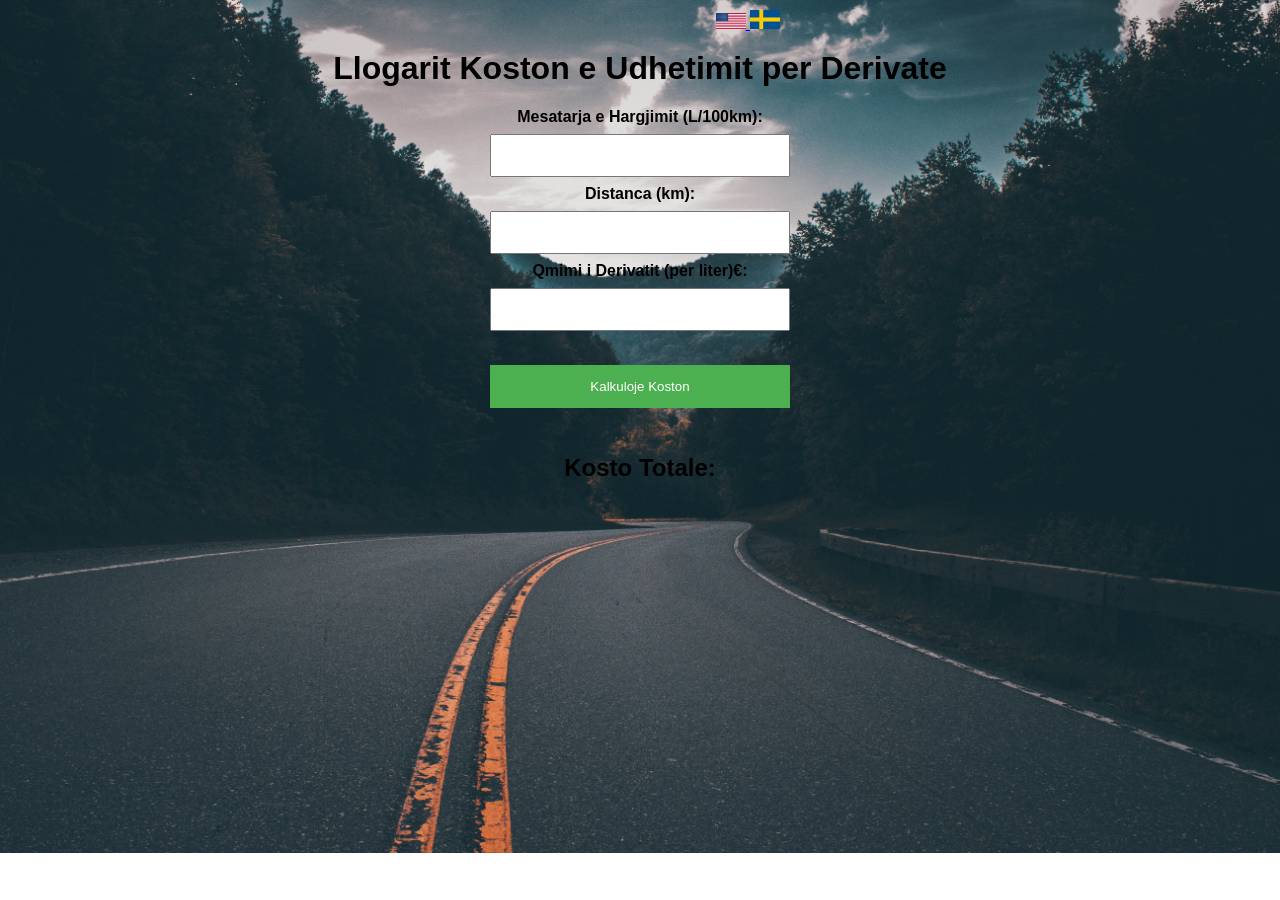
==== gasconsumcalc2.html @ e4bf7f94 "Add files via upload" ====
<!DOCTYPE html>
<html>

<head>
    <title>Llogarit Koston e Udhetimit per Derivate</title>
    <link rel="stylesheet" type="text/css" href="gasconsumcalc2.css">
</head>

<body>
    <h1>Llogarit Koston e Udhetimit per Derivate</h1>
    <form>
        <label for="avg-consumption">Mesatarja e Hargjimit (L/100km):</label>
        <input type="number" id="avg-consumption" name="avg-consumption" step="0.1">
        <br>
        <label for="distance">Distanca (km):</label>
        <input type="number" id="distance" name="distance">
        <br>
        <label for="gas-price">Qmimi i Derivatit (per liter)€:</label>
        <input type="number" id="gas-price" name="gas-price" step="0.01">
        <br><br>
        <button type="button" onclick="calculateCost()">Kalkuloje Koston</button>
    </form>
    <br>
    <h2>Kosto Totale: <span id="total-cost"></span></h2>
    <div id="flag-icon">
        <a href="gasconsumcalc.html">
            <img src="Flag_of_the_United_States.png" alt="Albanian Flag Icon">
        <a href="gasconsumcalc3.html">
            <img src="Flag of Sweden.png" alt="Sweden Flag Icon">
        </a>    
        </a>



        <script src="gasconsumcalc2.js"></script>
</body>

</html>
---- gasconsumcalc2.css ----
body {
    font-family: Arial, sans-serif;
    text-align: center;
    background-image: url("jake-blucker-OJX7gIU3E6U-unsplash.jpg");
    background-repeat: no-repeat;
    background-size: cover;
}

h1 {
    margin-top: 50px;
}

form {
    margin: 0 auto;
    width: 300px;
}

label {
    font-weight: bold;
}

input[type="number"] {
    width: 100%;
    padding: 12px 20px;
    margin: 8px 0;
    box-sizing: border-box;
}

button {
    width: 100%;
    background-color: #4CAF50;
    color: white;
    padding: 14px 20px;
    margin: 8px 0;
    border: none;
    cursor: pointer;
}

button:hover {
    background-color: #45a049;
}

#total-cost {
    color: #4CAF50;
}

#flag-icon {
    position: absolute;
    top: 10px;
    right: 500px;

}

#flag-icon img {
    max-width: 30px;
    max-height: 30px;
}
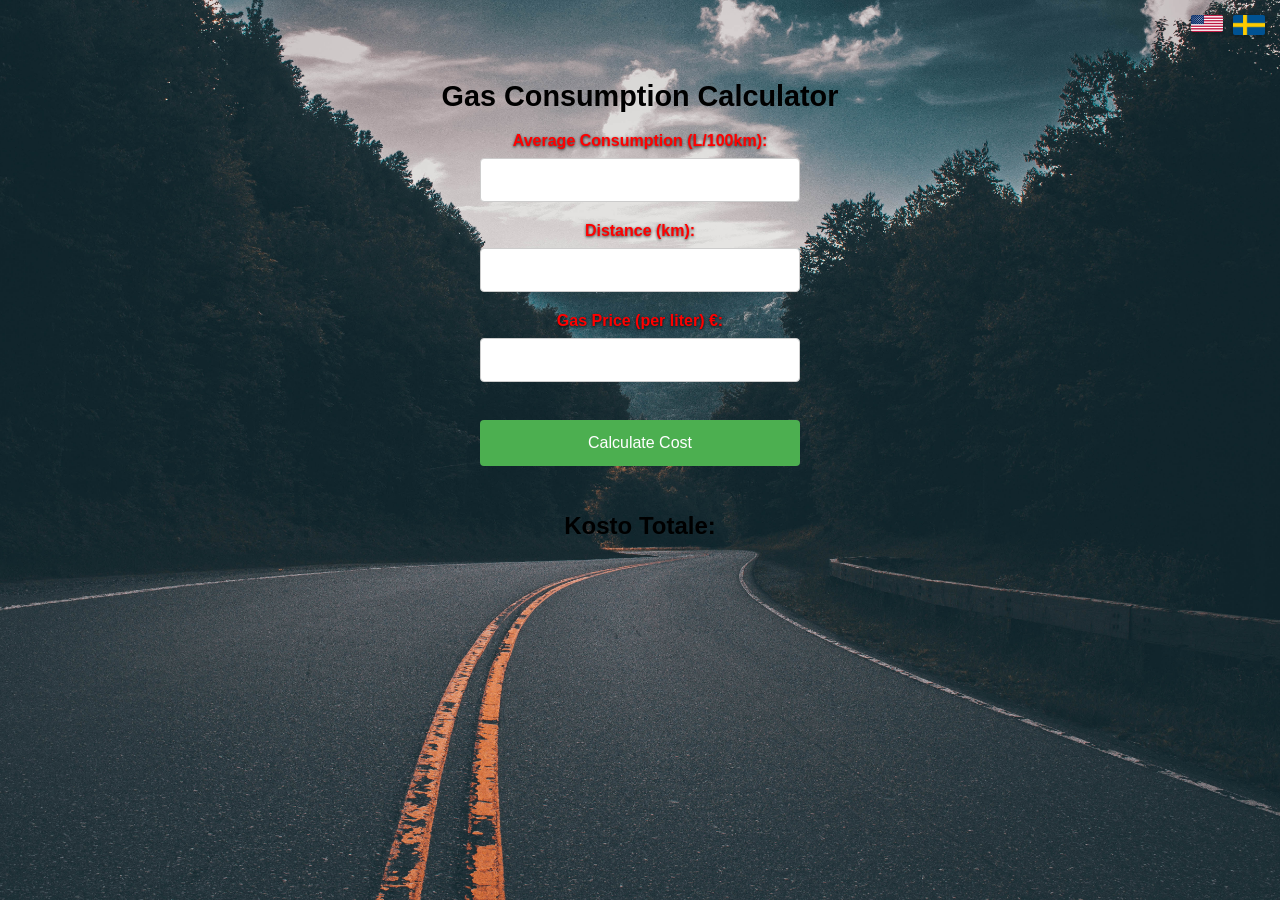
==== commit 95b973d5: "Update gasconsumcalc2.html" ====
--- a/gasconsumcalc2.html
+++ b/gasconsumcalc2.html
@@ -1,30 +1,32 @@
 <!DOCTYPE html>
-<html>
+<html lang="en">
 
 <head>
-    <title>Llogarit Koston e Udhetimit per Derivate</title>
-    <link rel="stylesheet" type="text/css" href="gasconsumcalc2.css">
+    <meta charset="UTF-8">
+    <meta name="viewport" content="width=device-width, initial-scale=1.0">
+    <title>Gas Consumption Calculator</title>
+    <link rel="stylesheet" type="text/css" href="gasconsumcalc.css">
 </head>
 
 <body>
-    <h1>Llogarit Koston e Udhetimit per Derivate</h1>
+    <h1>Gas Consumption Calculator</h1>
     <form>
-        <label for="avg-consumption">Mesatarja e Hargjimit (L/100km):</label>
-        <input type="number" id="avg-consumption" name="avg-consumption" step="0.1">
+        <label for="avg-consumption">Average Consumption (L/100km):</label>
+        <input type="number" id="avg-consumption" name="avg-consumption" step="0.1" inputmode="decimal">
         <br>
-        <label for="distance">Distanca (km):</label>
-        <input type="number" id="distance" name="distance">
+        <label for="distance">Distance (km):</label>
+        <input type="number" id="distance" name="distance" inputmode="decimal">
         <br>
-        <label for="gas-price">Qmimi i Derivatit (per liter)€:</label>
-        <input type="number" id="gas-price" name="gas-price" step="0.01">
+        <label for="gas-price">Gas Price (per liter) €:</label>
+        <input type="number" id="gas-price" name="gas-price" step="0.01" inputmode="decimal">
         <br><br>
-        <button type="button" onclick="calculateCost()">Kalkuloje Koston</button>
+        <button type="button" onclick="calculateCost()">Calculate Cost</button>
     </form>
     <br>
     <h2>Kosto Totale: <span id="total-cost"></span></h2>
     <div id="flag-icon">
-        <a href="gasconsumcalc.html">
-            <img src="Flag_of_the_United_States.png" alt="Albanian Flag Icon">
+        <a href="index.html">
+            <img src="Flag_of_the_United_States.png" alt="United States Flag Icon">
         <a href="gasconsumcalc3.html">
             <img src="Flag of Sweden.png" alt="Sweden Flag Icon">
         </a>    
@@ -35,4 +37,4 @@
         <script src="gasconsumcalc2.js"></script>
 </body>
 
-</html>+</html>
--- a/gasconsumcalc.css
+++ b/gasconsumcalc.css
@@ -0,0 +1,89 @@
+* {
+    box-sizing: border-box;
+}
+
+html {
+    height: -webkit-fill-available;
+}
+
+body {
+    font-family: Arial, sans-serif;
+    text-align: center;
+    background-image: url("jake-blucker-OJX7gIU3E6U-unsplash.jpg");
+    background-repeat: no-repeat;
+    background-size: cover;
+    background-position: center center;
+    background-attachment: fixed;
+    margin: 0;
+    padding: 60px 15px 20px 15px; /* Added top padding so content doesn't overlap flags on small screens */
+    min-height: 100vh;
+    min-height: -webkit-fill-available;
+}
+
+h1 {
+    margin-top: 20px;
+    font-size: 1.8rem;
+}
+
+form {
+    margin: 0 auto;
+    max-width: 320px;
+    width: 100%;
+}
+
+label {
+    font-weight: bold;
+    display: block;
+    margin-top: 12px;
+    color: #ff0000; /* Change this hex code to your preferred color */
+    text-shadow: 0 1px 3px rgba(0, 0, 0, 0.8); /* Keeps text readable over the background image */
+}
+
+/* 16px font-size stops iOS from zooming in when tapping inputs */
+input[type="number"] {
+    width: 100%;
+    padding: 12px 15px;
+    margin: 8px 0;
+    box-sizing: border-box;
+    font-size: 16px; 
+    border: 1px solid #ccc;
+    border-radius: 4px;
+}
+
+button {
+    width: 100%;
+    background-color: #4CAF50;
+    color: white;
+    padding: 14px 20px;
+    margin: 12px 0 8px 0;
+    border: none;
+    border-radius: 4px;
+    cursor: pointer;
+    font-size: 16px;
+}
+
+button:hover {
+    background-color: #45a049;
+}
+
+#total-cost {
+    color: #4CAF50;
+}
+
+/* Fixed flag alignment for both desktop & mobile viewport boundaries */
+#flag-icon {
+    position: absolute;
+    top: 15px;
+    right: 15px;
+    display: flex;
+    gap: 10px;
+    z-index: 999;
+}
+
+#flag-icon img {
+    width: 32px;
+    height: auto;
+    display: block;
+    border-radius: 2px;
+    box-shadow: 0 2px 4px rgba(0,0,0,0.3);
+}
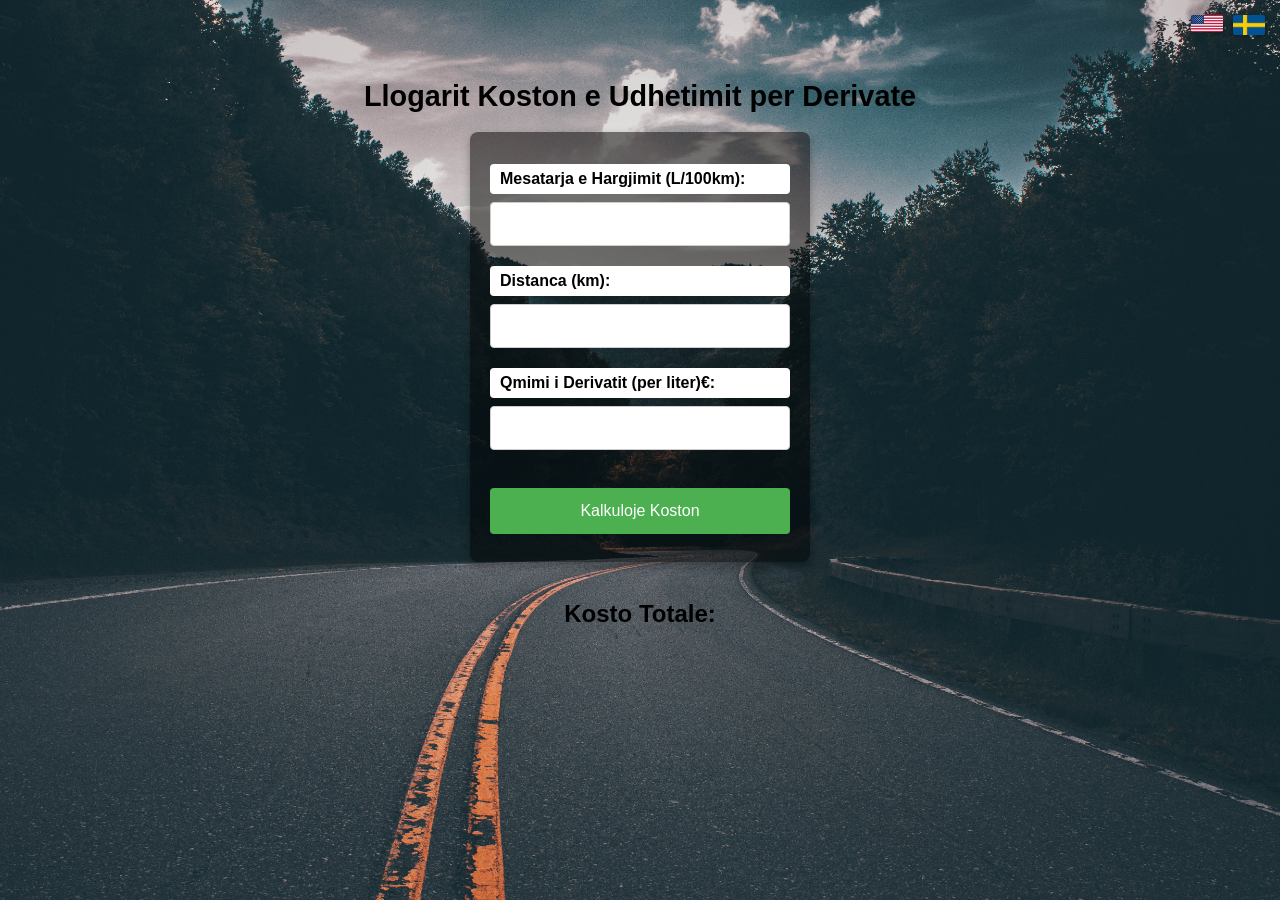
==== commit e3f0e5ed: "Update gasconsumcalc2.html" ====
--- a/gasconsumcalc2.html
+++ b/gasconsumcalc2.html
@@ -4,23 +4,23 @@
 <head>
     <meta charset="UTF-8">
     <meta name="viewport" content="width=device-width, initial-scale=1.0">
-    <title>Gas Consumption Calculator</title>
+    <title>Llogarit Koston e Udhetimit per Derivate</title>
     <link rel="stylesheet" type="text/css" href="gasconsumcalc.css">
 </head>
 
 <body>
-    <h1>Gas Consumption Calculator</h1>
+    <h1>Llogarit Koston e Udhetimit per Derivate</h1>
     <form>
-        <label for="avg-consumption">Average Consumption (L/100km):</label>
+        <label for="avg-consumption">Mesatarja e Hargjimit (L/100km):</label>
         <input type="number" id="avg-consumption" name="avg-consumption" step="0.1" inputmode="decimal">
         <br>
-        <label for="distance">Distance (km):</label>
+        <label for="distance">Distanca (km):</label>
         <input type="number" id="distance" name="distance" inputmode="decimal">
         <br>
-        <label for="gas-price">Gas Price (per liter) €:</label>
+        <label for="gas-price">Qmimi i Derivatit (per liter)€:</label>
         <input type="number" id="gas-price" name="gas-price" step="0.01" inputmode="decimal">
         <br><br>
-        <button type="button" onclick="calculateCost()">Calculate Cost</button>
+        <button type="button" onclick="calculateCost()">Kalkuloje Koston</button>
     </form>
     <br>
     <h2>Kosto Totale: <span id="total-cost"></span></h2>
--- a/gasconsumcalc.css
+++ b/gasconsumcalc.css
@@ -27,16 +27,23 @@
 
 form {
     margin: 0 auto;
-    max-width: 320px;
+    max-width: 340px;
     width: 100%;
+    background-color: rgba(0, 0, 0, 0.5); /* 50% transparent black container */
+    padding: 20px;
+    border-radius: 8px;
+    box-shadow: 0 4px 10px rgba(0,0,0,0.3);
 }
 
 label {
     font-weight: bold;
     display: block;
     margin-top: 12px;
-    color: #ff0000; /* Change this hex code to your preferred color */
-    text-shadow: 0 1px 3px rgba(0, 0, 0, 0.8); /* Keeps text readable over the background image */
+    color: #000000; /* Black text */
+    background-color: #FFFFFF; /* White background box for the text */
+    padding: 6px 10px;
+    border-radius: 4px;
+    text-align: left;
 }
 
 /* 16px font-size stops iOS from zooming in when tapping inputs */
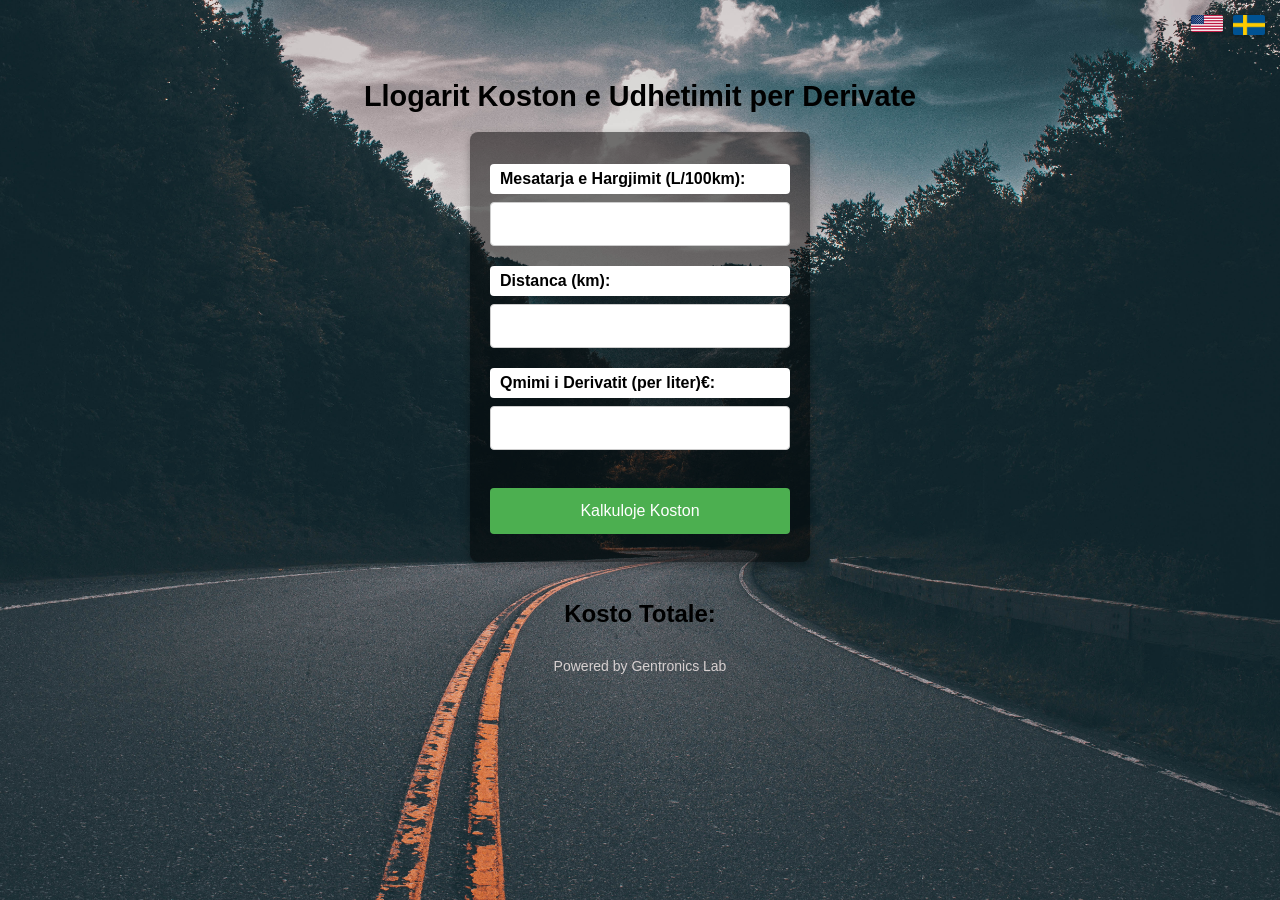
==== commit e8c12381: "Update gasconsumcalc2.html with footer and fixes Added footer text and fixed HTML structure." ====
--- a/gasconsumcalc2.html
+++ b/gasconsumcalc2.html
@@ -31,9 +31,10 @@
             <img src="Flag of Sweden.png" alt="Sweden Flag Icon">
         </a>    
         </a>
+    </div>
 
-
-
+<p class="footer-text">Powered by Gentronics Lab</p>
+    
         <script src="gasconsumcalc2.js"></script>
 </body>
 
--- a/gasconsumcalc.css
+++ b/gasconsumcalc.css
@@ -94,3 +94,11 @@
     border-radius: 2px;
     box-shadow: 0 2px 4px rgba(0,0,0,0.3);
 }
+
+.footer-text {
+    text-align: center;
+    margin-top: 30px;
+    margin-bottom: 15px;
+    font-size: 14px;
+    color: #d7d0d0;
+}
